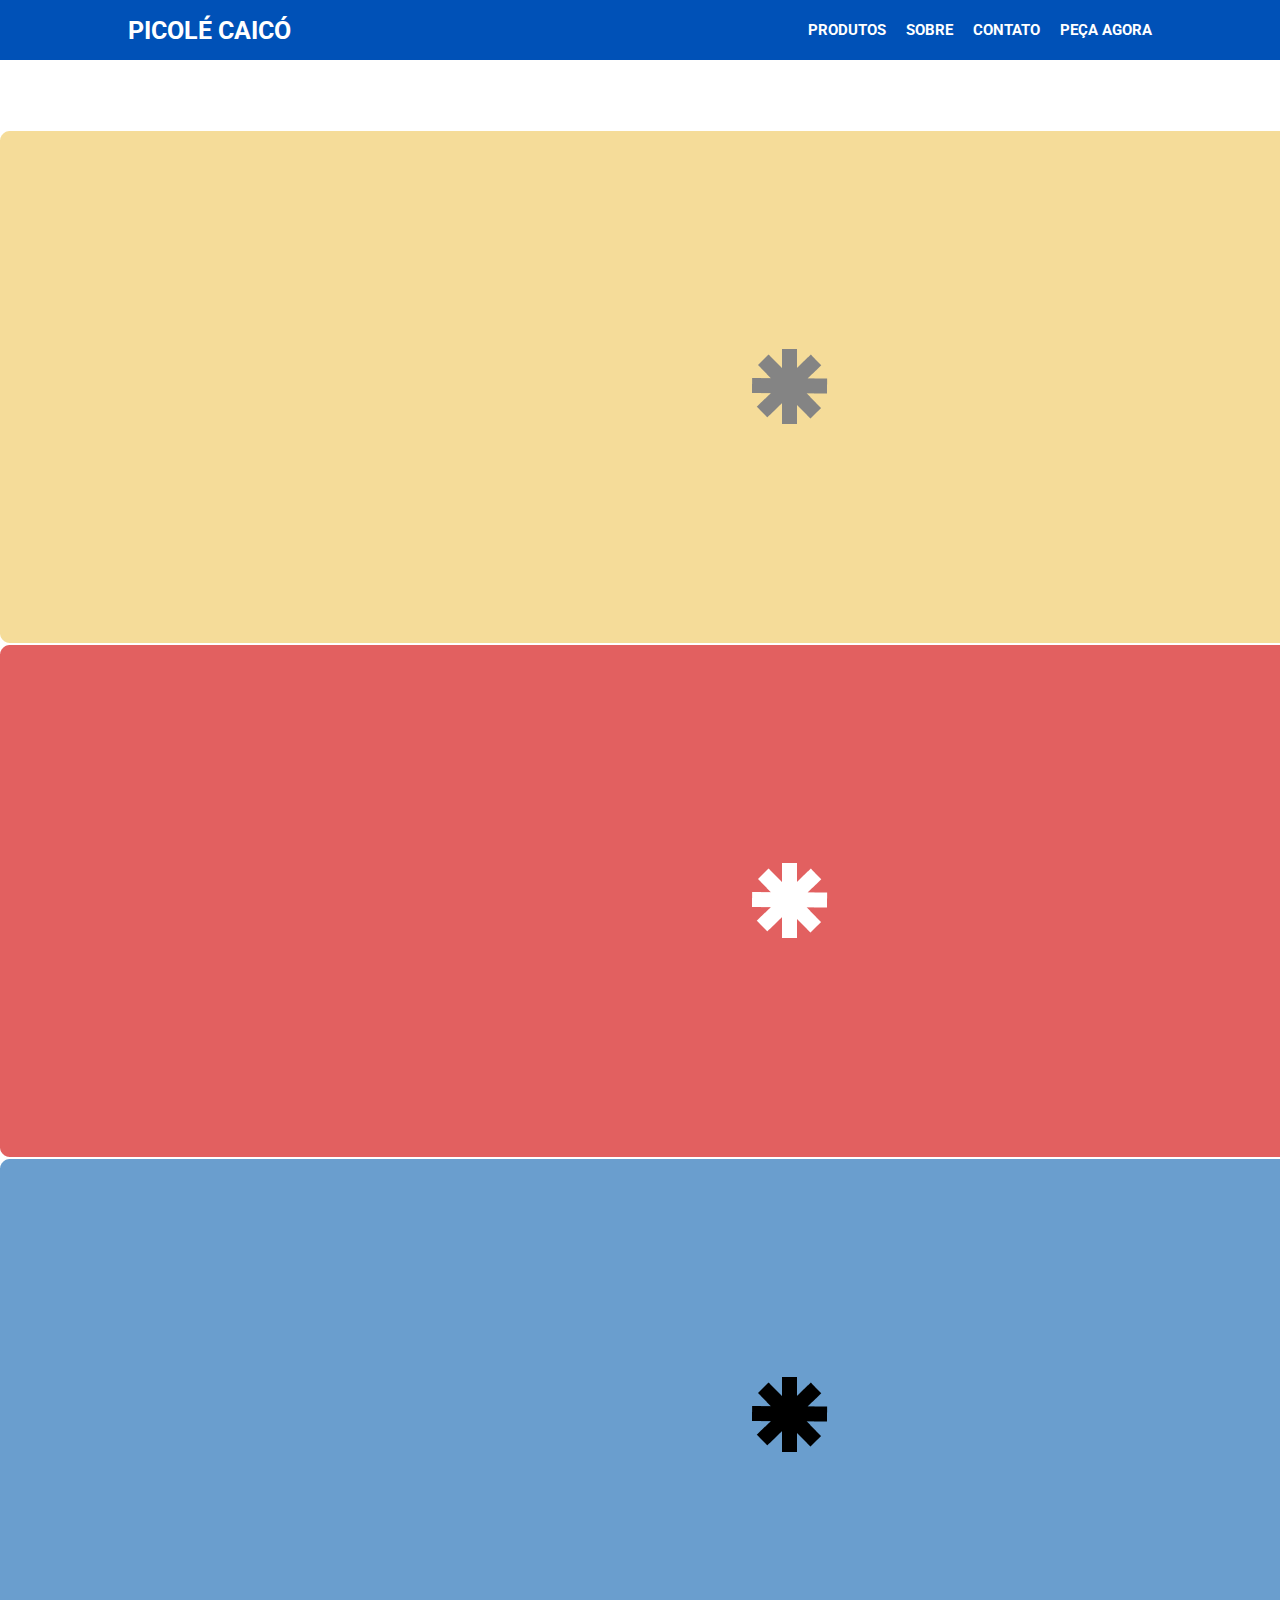
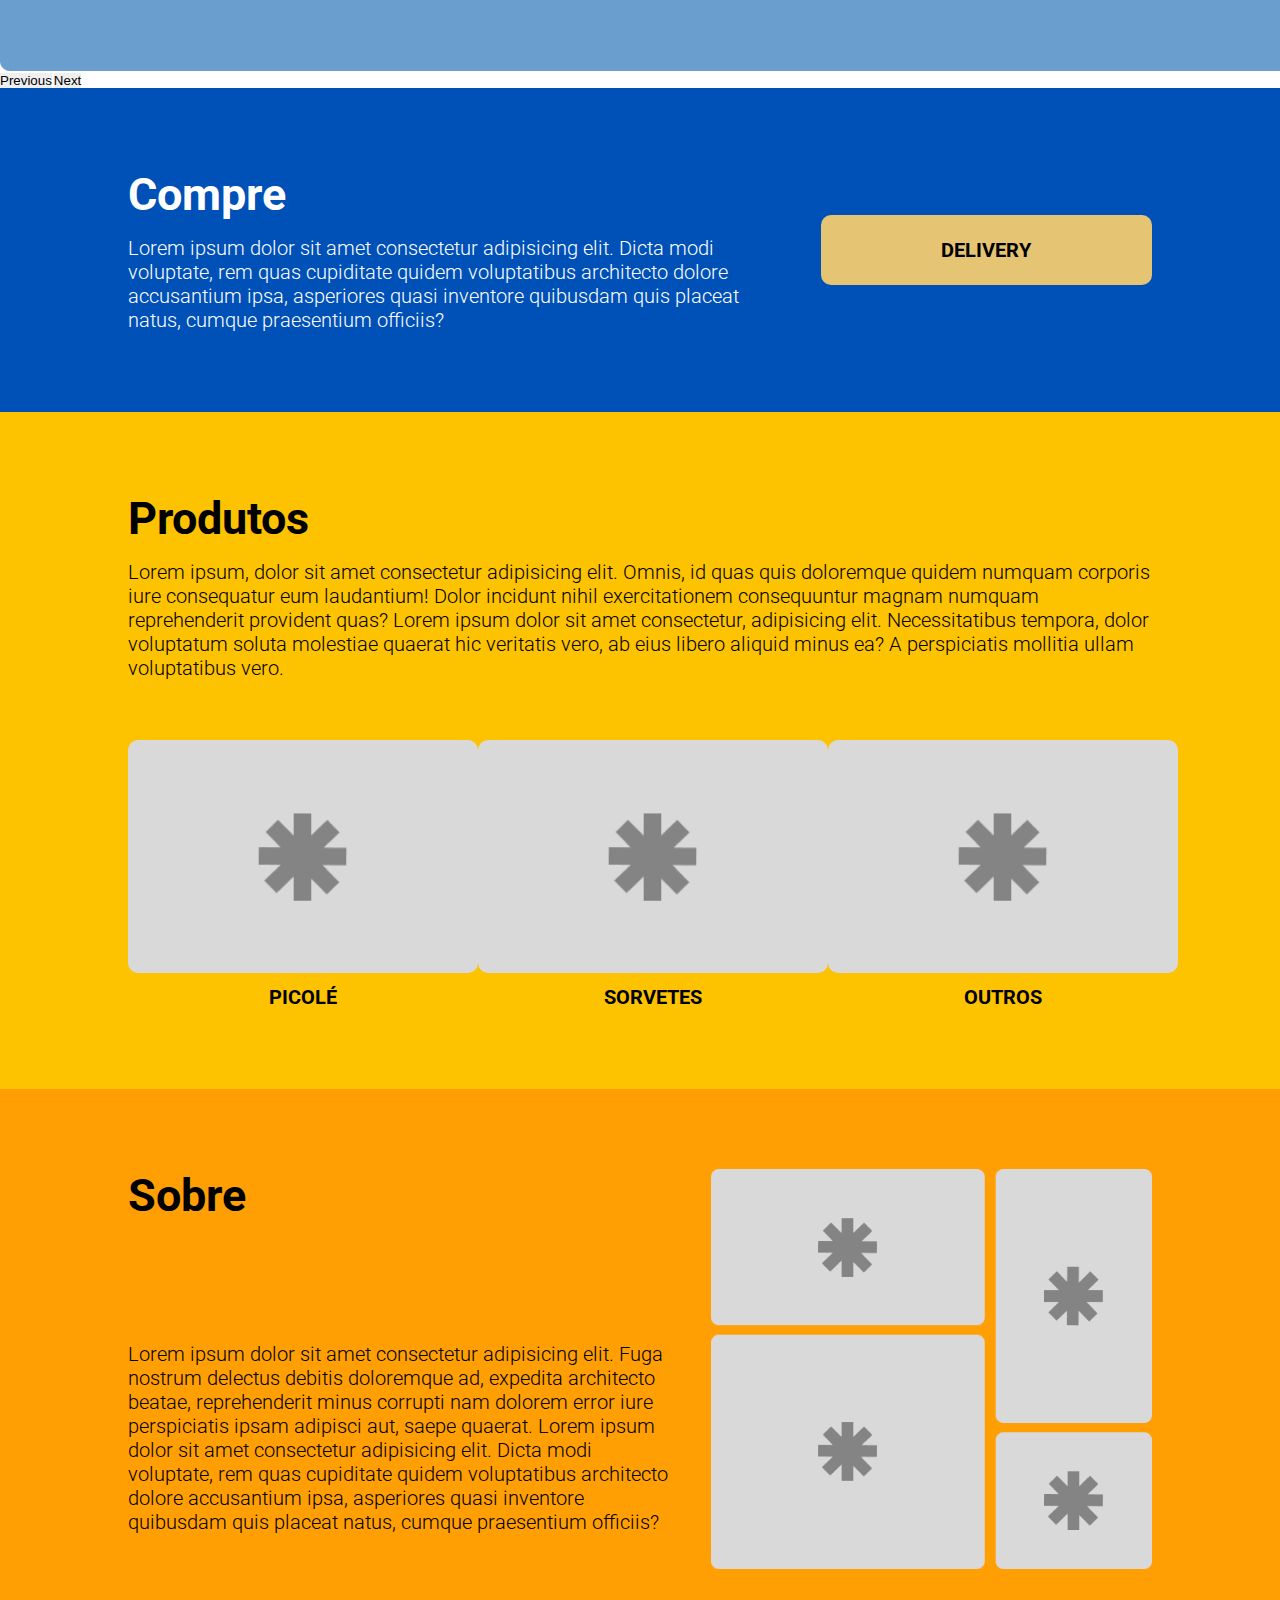
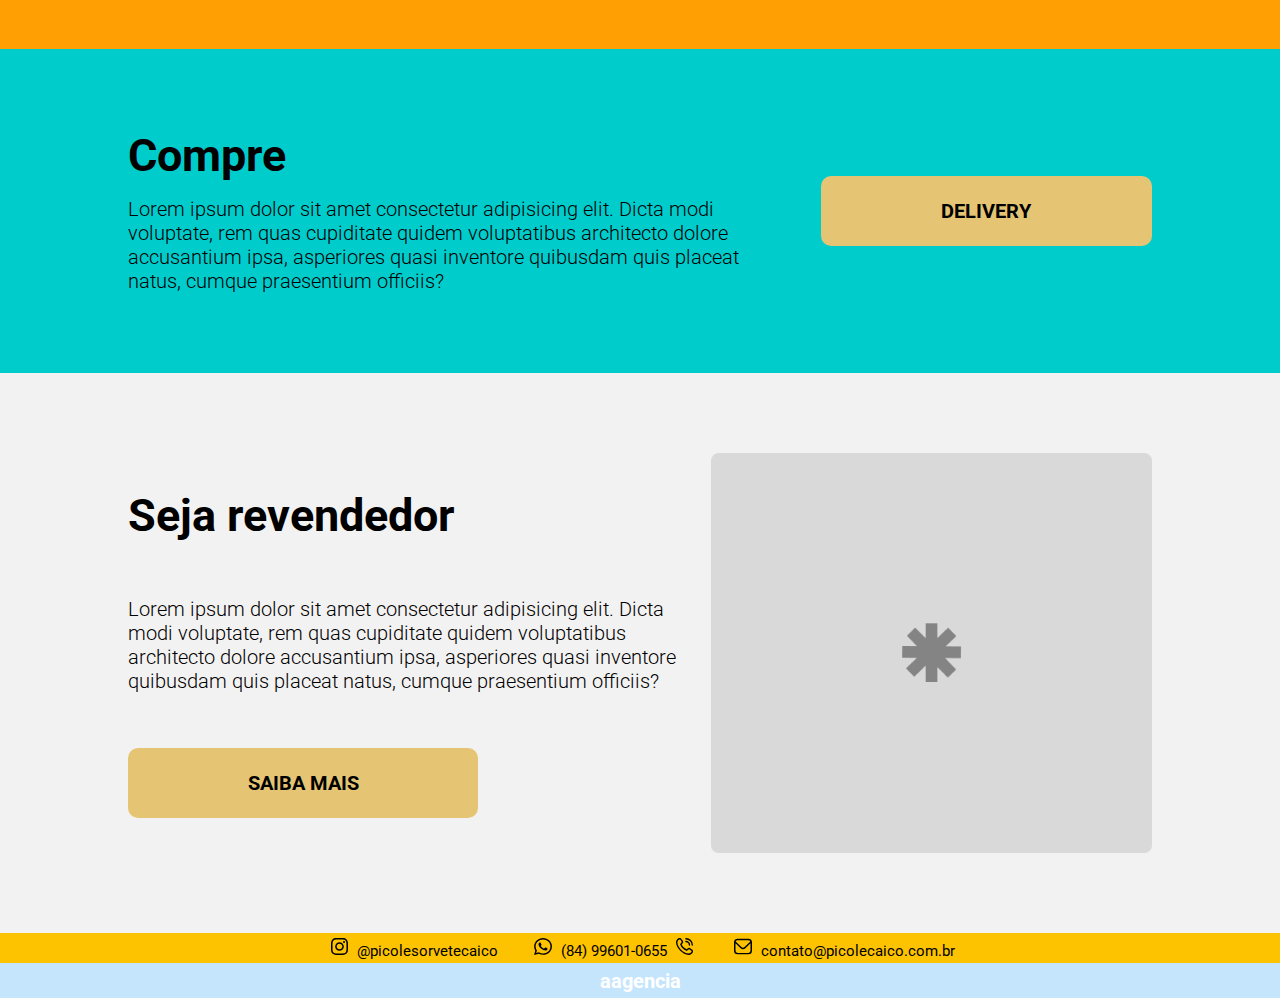
==== index.html @ 86905b48 "commit incial" ====
<!DOCTYPE html>
<html lang="pt-br">
<head>
    <meta charset="UTF-8">
    <meta http-equiv="X-UA-Compatible" content="IE=edge">
    <meta name="viewport" content="width=device-width, initial-scale=1.0">
    <title>Picolé Caicó</title>

    <!--====style====-->
    <link rel="stylesheet" href="./assets/style/global.css">
    <link rel="stylesheet" href="./assets/style/index.css">

    <!--====font====-->
    <link rel="preconnect" href="https://fonts.googleapis.com">
    <link href="https://fonts.googleapis.com/css2?family=Roboto:wght@300;400;700;900&display=swap" rel="stylesheet">
    <link rel="preconnect" href="https://fonts.gstatic.com" crossorigin>

    <!--====bootstrap====-->
    <link href="https://cdn.jsdelivr.net/npm/bootstrap@5.3.0-alpha1/dist/css/bootstrap.min.css" rel="stylesheet" integrity="sha384-GLhlTQ8iRABdZLl6O3oVMWSktQOp6b7In1Zl3/Jr59b6EGGoI1aFkw7cmDA6j6gD" crossorigin="anonymous">

    <script src="https://cdn.jsdelivr.net/npm/@popperjs/core@2.11.6/dist/umd/popper.min.js" integrity="sha384-oBqDVmMz9ATKxIep9tiCxS/Z9fNfEXiDAYTujMAeBAsjFuCZSmKbSSUnQlmh/jp3" crossorigin="anonymous"></script>
    <script src="https://cdn.jsdelivr.net/npm/bootstrap@5.3.0-alpha1/dist/js/bootstrap.min.js" integrity="sha384-mQ93GR66B00ZXjt0YO5KlohRA5SY2XofN4zfuZxLkoj1gXtW8ANNCe9d5Y3eG5eD" crossorigin="anonymous"></script>

</head>
<body>
    <header class="fixed-top shadow p-3 mb-5 ">
        <nav >
            <a class="logo" href="#">
                <h1>PICOLÉ CAICÓ</h1>
            </a>

            <div class="header-links">
                <ul>
                    <li><a href="#produtos">PRODUTOS</a></li>
                    <li><a href="#sobre">SOBRE</a></li>
                    <li><a target="_blank" href="https://api.whatsapp.com/send?phone=5584996010655&text=Ol%C3%A1,%20gostaria%20de%20ajuda.%20">CONTATO</a></li>
                    <li><a target="_blank" href="https://www.b2f.app/caico">PEÇA AGORA</a></li>
                </ul>
            </div>
        </nav>
    </header>
    <main>

        <section id="banner">
            <div id="carouselExampleIndicators" class="carousel slide" data-bs-ride="carousel">
                <div class="carousel-indicators">
                  <button type="button" data-bs-target="#carouselExampleIndicators" data-bs-slide-to="0" class="active" aria-current="true" aria-label="Slide 1"></button>
                  <button type="button" data-bs-target="#carouselExampleIndicators" data-bs-slide-to="1" aria-label="Slide 2"></button>
                  <button type="button" data-bs-target="#carouselExampleIndicators" data-bs-slide-to="2" aria-label="Slide 3"></button>
                </div>
                <div class="carousel-inner">
                  <div id="banner-w" class="carousel-item active" data-bs-interval="2000">
                    <img src="./assets/img/banner-1.png" class="d-block w-100" alt="...">
                  </div>
                  <div id="banner-w" class="carousel-item" data-bs-interval="2000">
                    <img src="./assets/img/banner-2.png" class="d-block w-100" alt="...">
                  </div>
                  <div id="banner-w" class="carousel-item" data-bs-interval="2000">
                    <img src="./assets/img/banner-3.png" class="d-block w-100" alt="...">
                  </div>
                </div>
                <button class="carousel-control-prev" type="button" data-bs-target="#carouselExampleIndicators" data-bs-slide="prev">
                  <span class="carousel-control-prev-icon" aria-hidden="true"></span>
                  <span class="visually-hidden">Previous</span>
                </button>
                <button class="carousel-control-next" type="button" data-bs-target="#carouselExampleIndicators" data-bs-slide="next">
                  <span class="carousel-control-next-icon" aria-hidden="true"></span>
                  <span class="visually-hidden">Next</span>
                </button>
              </div>
        </section>

        <section id="compre" class="compre">
            <div class="container">
                <div class="compre-text-1 text">
                    <h2>Compre</h2>
                    <p>
                        Lorem ipsum dolor sit amet consectetur adipisicing elit. Dicta modi voluptate, rem quas cupiditate quidem voluptatibus architecto dolore accusantium ipsa, asperiores quasi inventore quibusdam quis placeat natus, cumque praesentium officiis?
                    </p>
                </div>
                <a href="https://www.b2f.app/caico" target="_blank" class="compre-button button">
                    DELIVERY
                </a>
            </div>
        </section>

        <section id="produtos" class="produtos">
            <div class="container-produtos container">
                <div class="produtos-text text">
                    <h2>Produtos</h2>
                    <p>
                        Lorem ipsum, dolor sit amet consectetur adipisicing elit. Omnis, id quas quis doloremque quidem numquam corporis iure consequatur eum laudantium! Dolor incidunt nihil exercitationem consequuntur magnam numquam reprehenderit provident quas? Lorem ipsum dolor sit amet consectetur, adipisicing elit. Necessitatibus tempora, dolor voluptatum soluta molestiae quaerat hic veritatis vero, ab eius libero aliquid minus ea? A perspiciatis mollitia ullam voluptatibus vero.
                    </p>
                </div>
                <div class="produtos-catalogo">
                    <a href="#" class="produtos-item">
                        <img src="./assets/img/prod.png" alt="">
                        <h3>PICOLÉ</h3>
                    </a>
                    <a href="#" class="produtos-item">
                        <img src="./assets/img/prod.png" alt="">
                        <h3>SORVETES</h3>
                    </a>
                    <a href="#" class="produtos-item">
                        <img src="./assets/img/prod.png" alt="">
                        <h3>OUTROS</h3>
                    </a>
                </div>
            </div>
        </section>

        <section id="sobre" class="sobre">
            <div class="container">
                <div class="sobre-text text">
                    <h2>Sobre</h2>
                    <p>
                        Lorem ipsum dolor sit amet consectetur adipisicing elit. Fuga nostrum delectus debitis doloremque ad, expedita architecto beatae, reprehenderit minus corrupti nam dolorem error iure perspiciatis ipsam adipisci aut, saepe quaerat. Lorem ipsum dolor sit amet consectetur adipisicing elit. Dicta modi voluptate, rem quas cupiditate quidem voluptatibus architecto dolore accusantium ipsa, asperiores quasi inventore quibusdam quis placeat natus, cumque praesentium officiis?
                    </p>
                </div>
                <img class="sobre-img" src="./assets/img/img-sobre.png" alt="">
            </div>
        </section>

        <section id="peca" class="peca">
            <div class="container">
                <div class="compre-text-2 text">
                    <h2>Compre</h2>
                    <p>
                        Lorem ipsum dolor sit amet consectetur adipisicing elit. Dicta modi voluptate, rem quas cupiditate quidem voluptatibus architecto dolore accusantium ipsa, asperiores quasi inventore quibusdam quis placeat natus, cumque praesentium officiis?
                    </p>
                </div>
                <a href="https://www.b2f.app/caico" target="_blank" class="compre-button button">
                    DELIVERY
                </a>
            </div>
        </section>

        <section id="seja" class="seja">
            <div class="container">
                <div class="compre-text-3 text">
                    <h2>Seja revendedor</h2>

                    <p>
                        Lorem ipsum dolor sit amet consectetur adipisicing elit. Dicta modi voluptate, rem quas cupiditate quidem voluptatibus architecto dolore accusantium ipsa, asperiores quasi inventore quibusdam quis placeat natus, cumque praesentium officiis?
                    </p>

                    <a target="_blank" href="https://api.whatsapp.com/send?phone=5584996010655&text=Ol%C3%A1,%20gostaria%20de%20me%20tornar%20um%20revendedor%20Picol%C3%A9%20Caoic%C3%B3." class="compre-button button">
                        SAIBA MAIS
                    </a>
                </div>

                <img class="seja-img" src="./assets/img/seja.png" alt="">
            </div>
        </section>
    </main>

    <footer>
        <div class="footer-contatos">
            <ul>
                <li>
                    <a target="_blank" href="https://www.instagram.com/picoleesorvetecaico/">
                        <img src="./assets/icon/instagram.svg" alt="">
                        @picolesorvetecaico
                    </a>
                </li>

                <li>
                    <a target="_blank" href="https://api.whatsapp.com/send?phone=5584996010655&text=Ol%C3%A1,%20gostaria%20de%20ajuda.%20">
                        <img src="./assets/icon/whatsapp.svg" alt="">
                        (84) 99601-0655
                        <img src="./assets/icon/phone-call.svg" alt="">
                    </a>
                </li>

                <li>
                    <a>
                        <img src="./assets/icon/envelope.svg" alt="">
                        contato@picolecaico.com.br
                    </a>
                </li>
            </ul>
        </div>
        <div class="footer-aagencia">
            <a target="_blank" href="https://aagenciadigital.com/">aagencia</a>
        </div>
    </footer>
</body>
</html>
---- assets/style/global.css ----
* {
  margin: 0;
  padding: 0;
  border: none;
  text-decoration: none;
  box-sizing: border-box;
  list-style: none;
  color: black;
}

html header a,
html body a,
html footer a {
  text-decoration: none;
}

html {
  /*==== cores bases ====*/
  --white-smoke: #F3F2F2ff;
  --mikado-yellow-2: #FEC300ff;
  --orange-peel: #FF9F03ff;
  --blue: #01CCCC;
  --blue-dark: #0051B7;

  /*==== grey ====*/
  --grey-darck: #4D5E77;
  --grey-blue:  #A1B2CD;
  --grey-medium: #eaecf2;
  --grey-light: #E5EAF1;

  /*==== fonts ====*/
  font-family: 'Roboto', sans-serif;
  
  /*==== jump of the cat ====*/
  font-size: 62.5%; /* tamanho padrão do navegador vira 10px*/
}

body {
  width: 100vw;
  height: 100vh;
  overflow-x: hidden;
}

/*==== header ====*/
header {
  width: 100vw;
  height: 6rem;
  display: flex;
  justify-content: center;
  align-items: center;
}

nav {
  display: flex;
  align-items: center;
  justify-content: space-between;
  width: clamp(500px, 80%, 1500px) ;
}

ul {
  display: flex;
  gap: 2rem;
  justify-content: center;
  align-items: center;
}

header {
  background-color: var(--blue-dark);
}

header .logo h1 {
  color: white;
  font-size: 2.5rem;
  font-weight: bold;
}

header nav a {
  color: white;
  font-size: 1.5rem;
  font-weight: bold;
}

/*==== footer ====*/
footer {
  width: 100vw;
}

footer i {
  color: black;
}

footer div {
  display: flex;
  align-items: center;
  justify-content: center;
  width: 100%;
  height: 100%;
}

footer a {
  display: block;
  color: black;
}

.footer-contatos {
  background-color: var(--mikado-yellow-2);
}

.footer-contatos ul {
  display: flex;
  justify-content: space-around;
  align-items: center;
  width: 50%;
  height: 3rem;
}

.footer-contatos li {
  display: flex;
  align-items: center;
  justify-content: space-between;
  gap: 1.5rem;
}

.footer-contatos a {
  font-size: 1.5rem;
}

.footer-contatos img {
  height: 1.75rem;
  margin: 0 0.5rem;
}

.footer-aagencia {
  background-color: rgb(197, 229, 253);
  height: 3.5rem;
}

.footer-aagencia a {
  color: white;
  font-weight: bold;
  font-size: 2rem;
}
---- assets/style/index.css ----
section {
    width: 100vw;
    display: flex;
    align-items: center;
    justify-content: center;
    padding: 8rem 0;
}

.container {
    width: clamp(500px, 80%, 1500px) ;
    display: flex;
    justify-content: space-between;
    align-items: center;
    gap: 3rem;
}

.text {
    display: flex;
    flex-direction: column;
    gap: 1.5rem;
    width: 70rem;
}

.container h2 {
    font-size: 4.5rem;
    font-weight: bold;
}

.container p {
    font-size: 2rem;
    font-weight: 300;
}

.button {
    background-color: rgb(229, 197, 115);

    width: 35rem;
    height: 7rem;
    border-radius: 10px;

    font-size: 2rem;
    font-weight: bold;
    color: black;

    display: flex;
    justify-content: center;
    align-items: center;
}

#banner {
    padding: 0rem;
    margin-top: 6rem;
}

#banner-w {
    width: 100vw;
}

#compre {
    background-color: var(--blue-dark);
}

.compre-text-1 h2,
.compre-text-1 p {
    color: white;
}

#produtos {
    background-color: var(--mikado-yellow-2);
}

.produtos-text {
    width: 100%;
    margin-bottom: 3rem;
}

.container-produtos {
    flex-direction: column;
    align-items: start;
}

.produtos-catalogo {
    display: flex;
    align-items: center;
    justify-content: space-between;
    min-width: 70rem;
    width: 100%;
}

.produtos-item {
    text-align: center;
}

.produtos-item img {
    width: 35rem;
    border-radius: 10px;
    margin-bottom: 1rem;
}

.produtos-item h3 {
    font-size: 2rem;
    font-weight: bold;
    color: black;
}

#sobre {
    background-color: var(--orange-peel);
}

.sobre-img {
    height: 40rem;
}

.sobre-text {
    height: 40rem;

    display: flex;
    flex-direction: column;
    justify-content: start;
    gap: 12rem;
}

#peca {
    background-color: var(--blue);
}

#seja {
    background-color: var(--white-smoke);
}

.compre-text-3 {
    gap: 5.5rem;
}

.seja-img {
    height: 40rem;
}
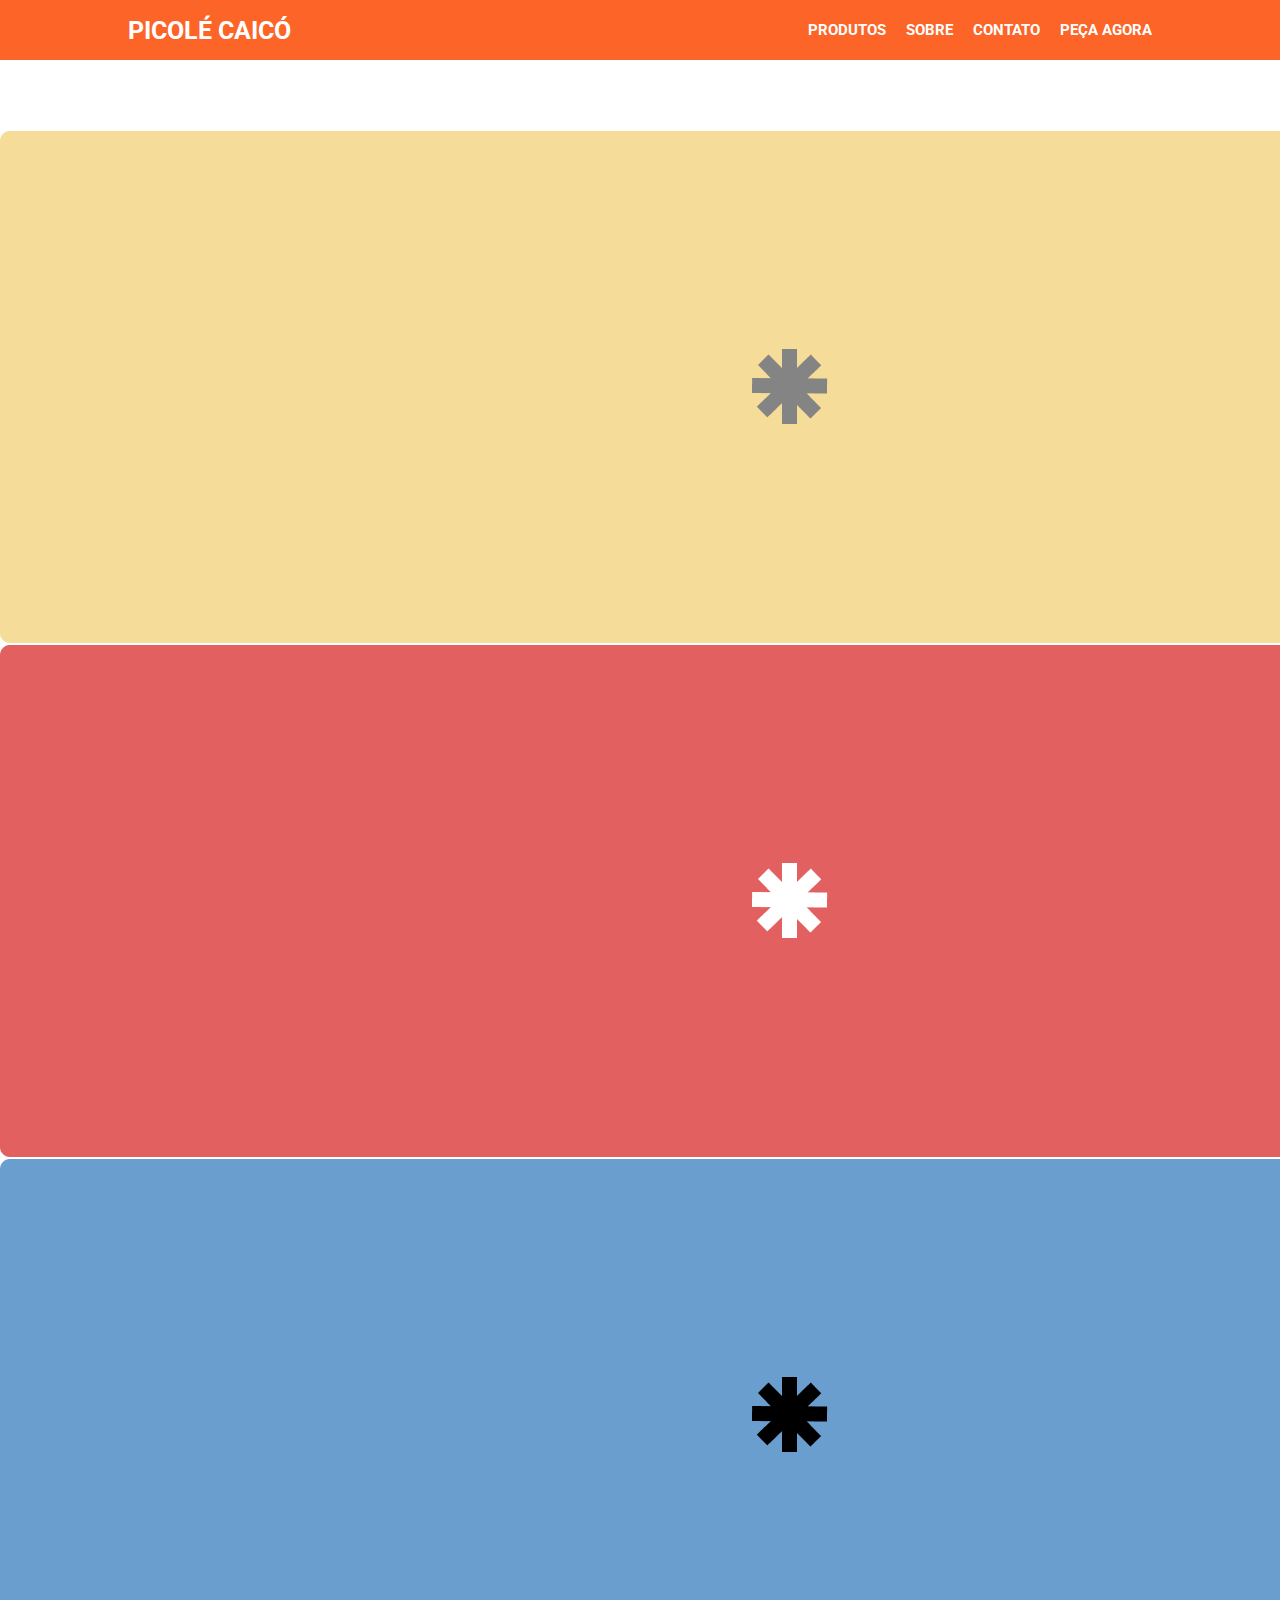
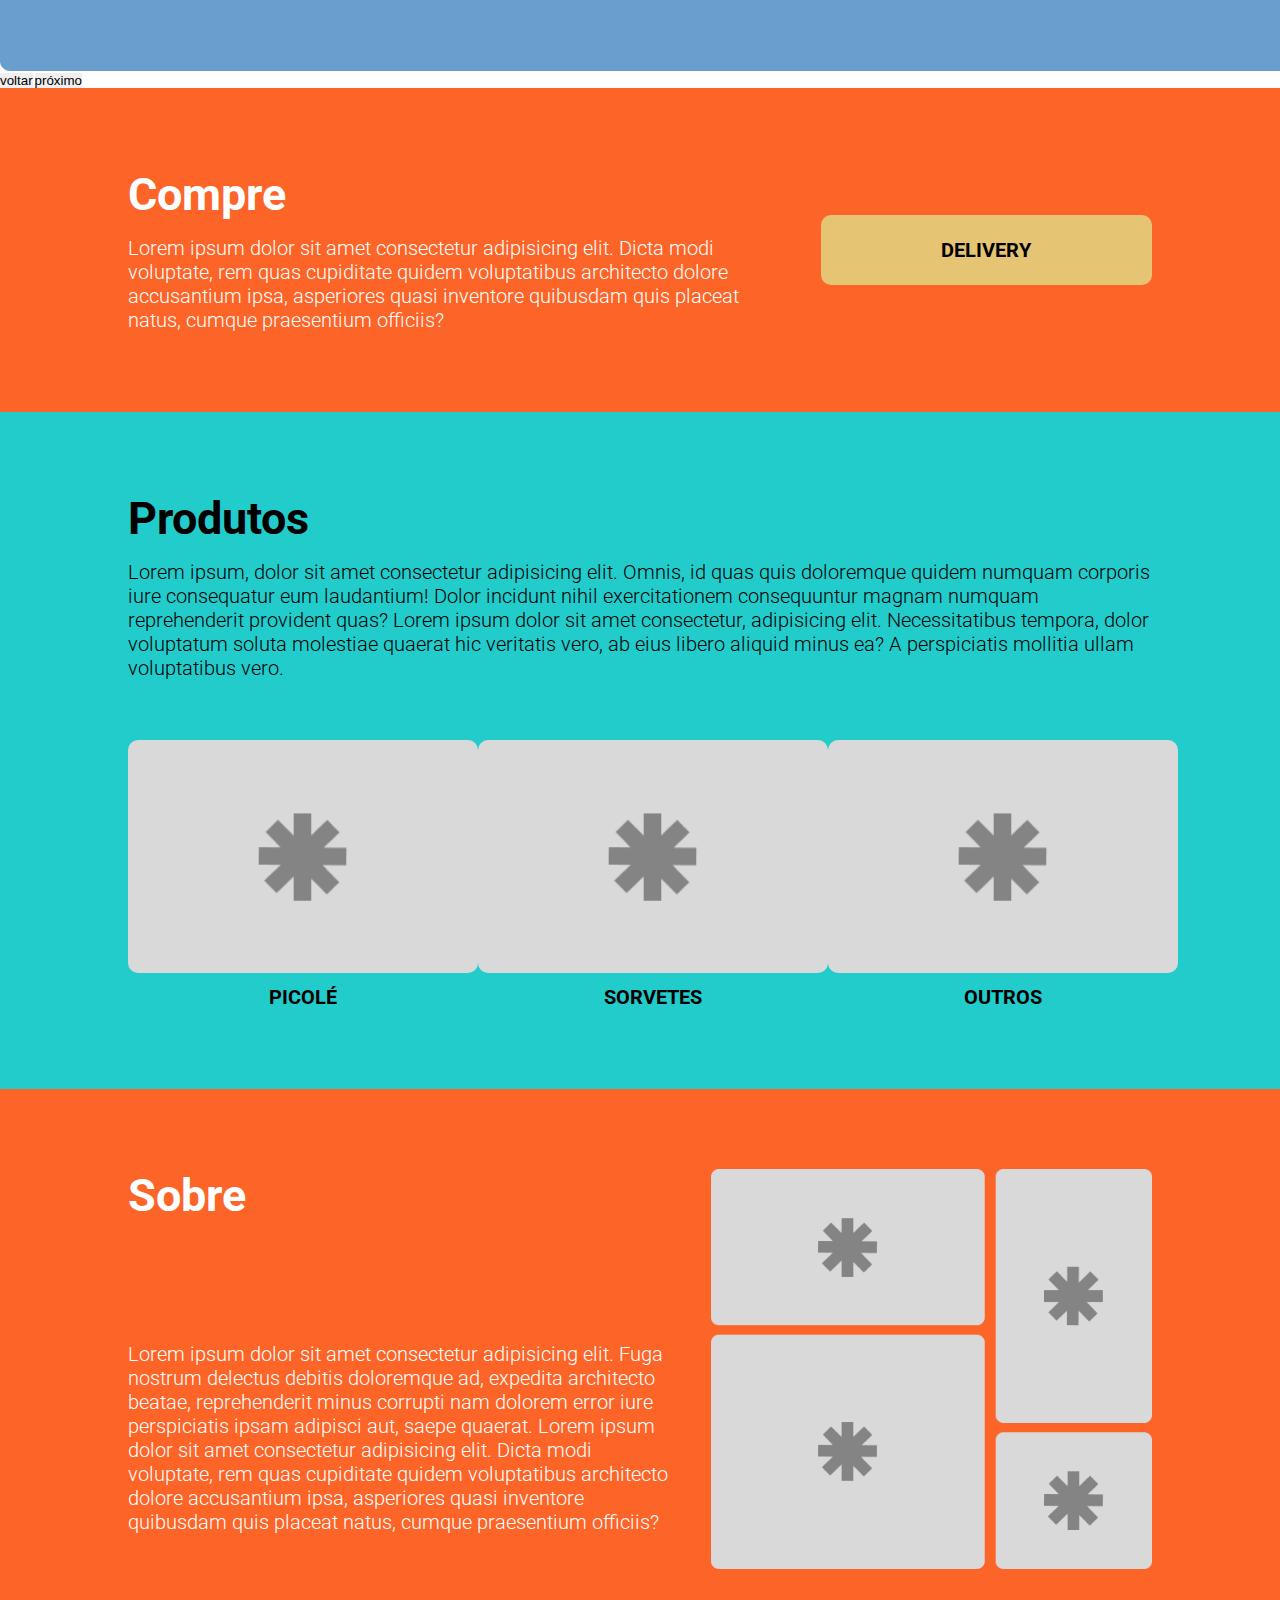
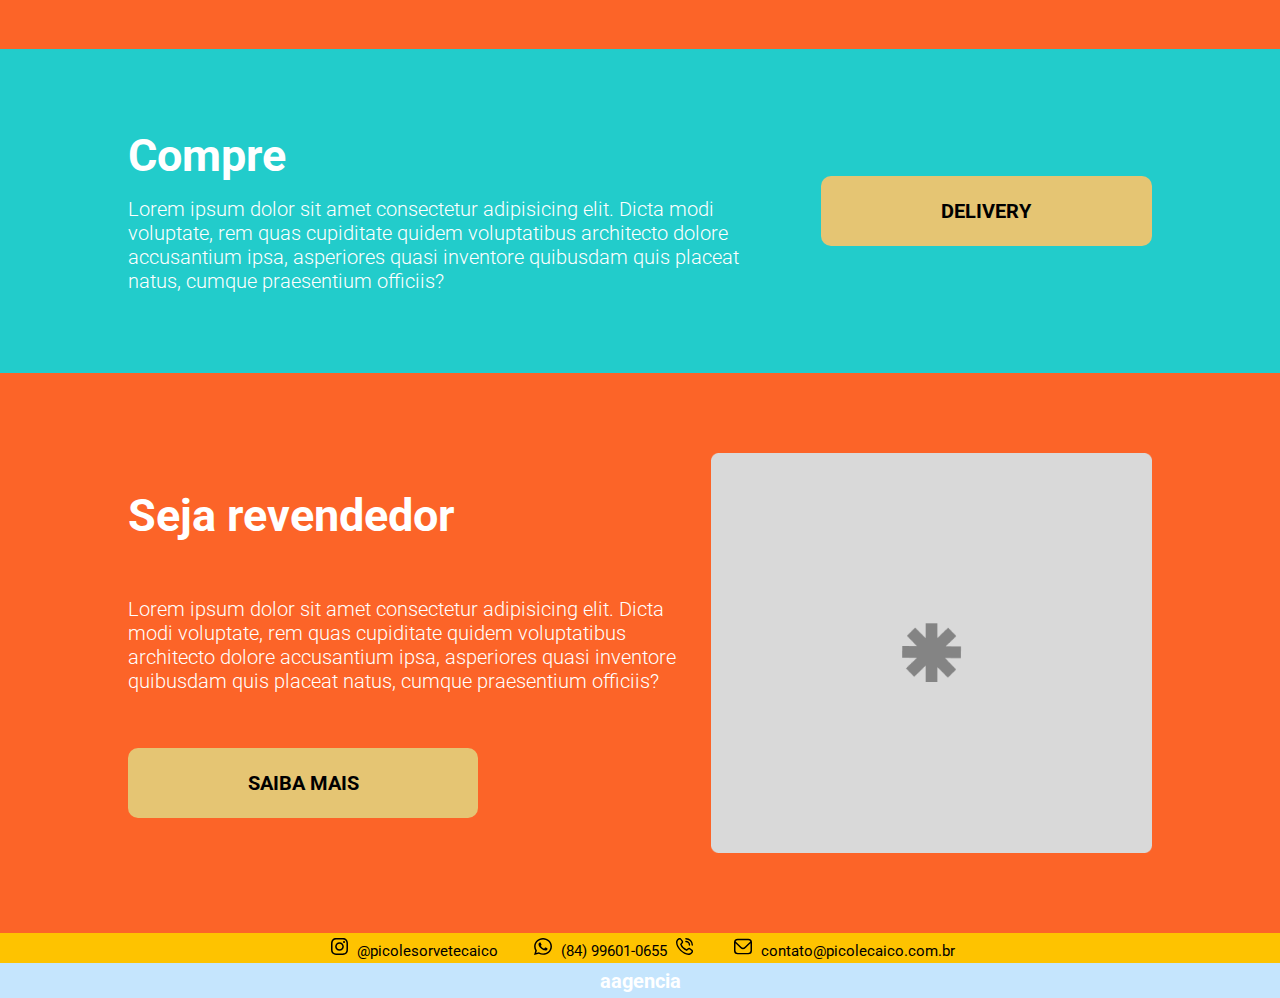
==== commit d6a0cada: "new commit" ====
--- a/index.html
+++ b/index.html
@@ -61,11 +61,11 @@
                 </div>
                 <button class="carousel-control-prev" type="button" data-bs-target="#carouselExampleIndicators" data-bs-slide="prev">
                   <span class="carousel-control-prev-icon" aria-hidden="true"></span>
-                  <span class="visually-hidden">Previous</span>
+                  <span class="visually-hidden">voltar</span>
                 </button>
                 <button class="carousel-control-next" type="button" data-bs-target="#carouselExampleIndicators" data-bs-slide="next">
                   <span class="carousel-control-next-icon" aria-hidden="true"></span>
-                  <span class="visually-hidden">Next</span>
+                  <span class="visually-hidden">próximo</span>
                 </button>
               </div>
         </section>
--- a/assets/style/global.css
+++ b/assets/style/global.css
@@ -19,8 +19,8 @@
   --white-smoke: #F3F2F2ff;
   --mikado-yellow-2: #FEC300ff;
   --orange-peel: #FF9F03ff;
-  --blue: #01CCCC;
-  --blue-dark: #0051B7;
+  --blue: #22cccb;
+  --orange: #FC6428;
 
   /*==== grey ====*/
   --grey-darck: #4D5E77;
@@ -65,7 +65,7 @@
 }
 
 header {
-  background-color: var(--blue-dark);
+  background-color: var(--orange);
 }
 
 header .logo h1 {
--- a/assets/style/index.css
+++ b/assets/style/index.css
@@ -57,7 +57,7 @@
 }
 
 #compre {
-    background-color: var(--blue-dark);
+    background-color: var(--orange);
 }
 
 .compre-text-1 h2,
@@ -66,7 +66,7 @@
 }
 
 #produtos {
-    background-color: var(--mikado-yellow-2);
+    background-color: var(--blue);
 }
 
 .produtos-text {
@@ -100,11 +100,16 @@
 .produtos-item h3 {
     font-size: 2rem;
     font-weight: bold;
-    color: black;
+    color: #000;
 }
 
 #sobre {
-    background-color: var(--orange-peel);
+    background-color: var(--orange);
+}
+
+#sobre p,
+#sobre h2 {
+    color: #fff;
 }
 
 .sobre-img {
@@ -124,8 +129,18 @@
     background-color: var(--blue);
 }
 
+#peca p,
+#peca h2 {
+    color: #fff;
+}
+
 #seja {
-    background-color: var(--white-smoke);
+    background-color: var(--orange);
+}
+
+#seja p,
+#seja h2 {
+    color: #fff;
 }
 
 .compre-text-3 {
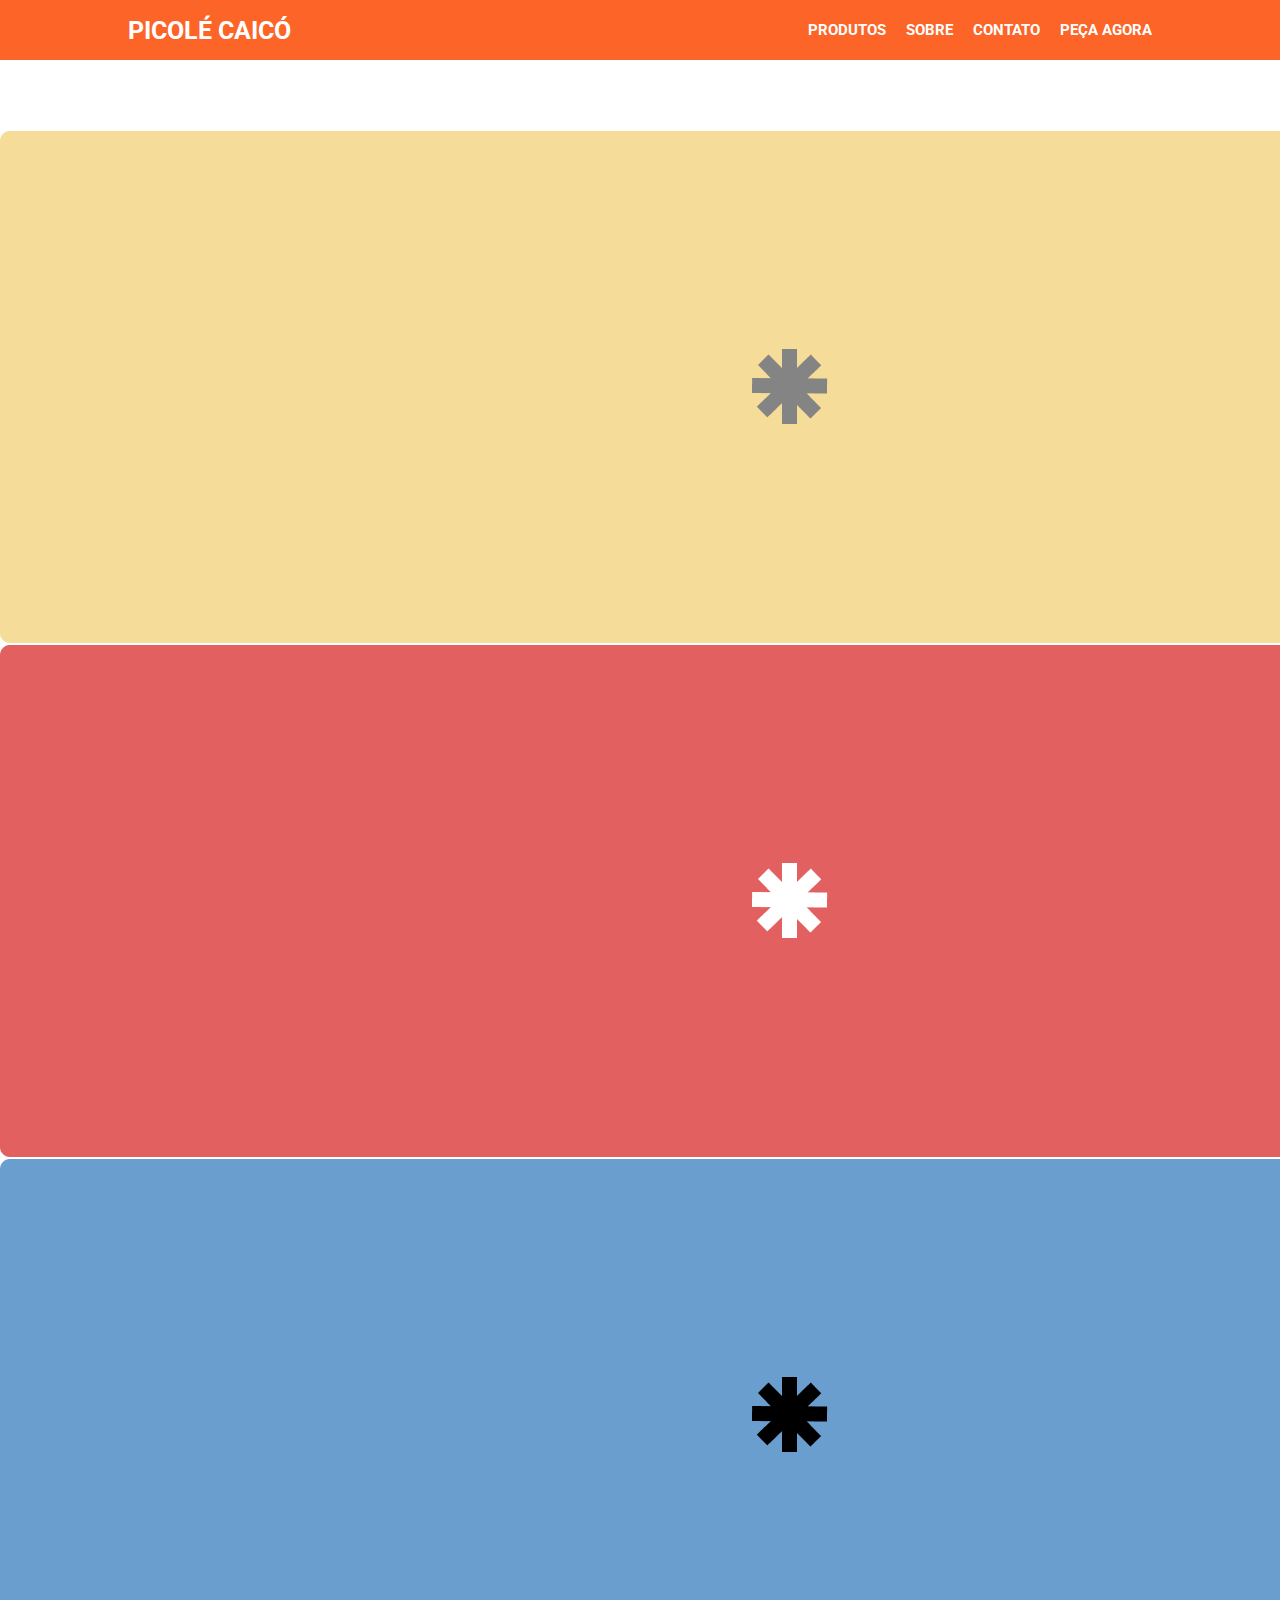
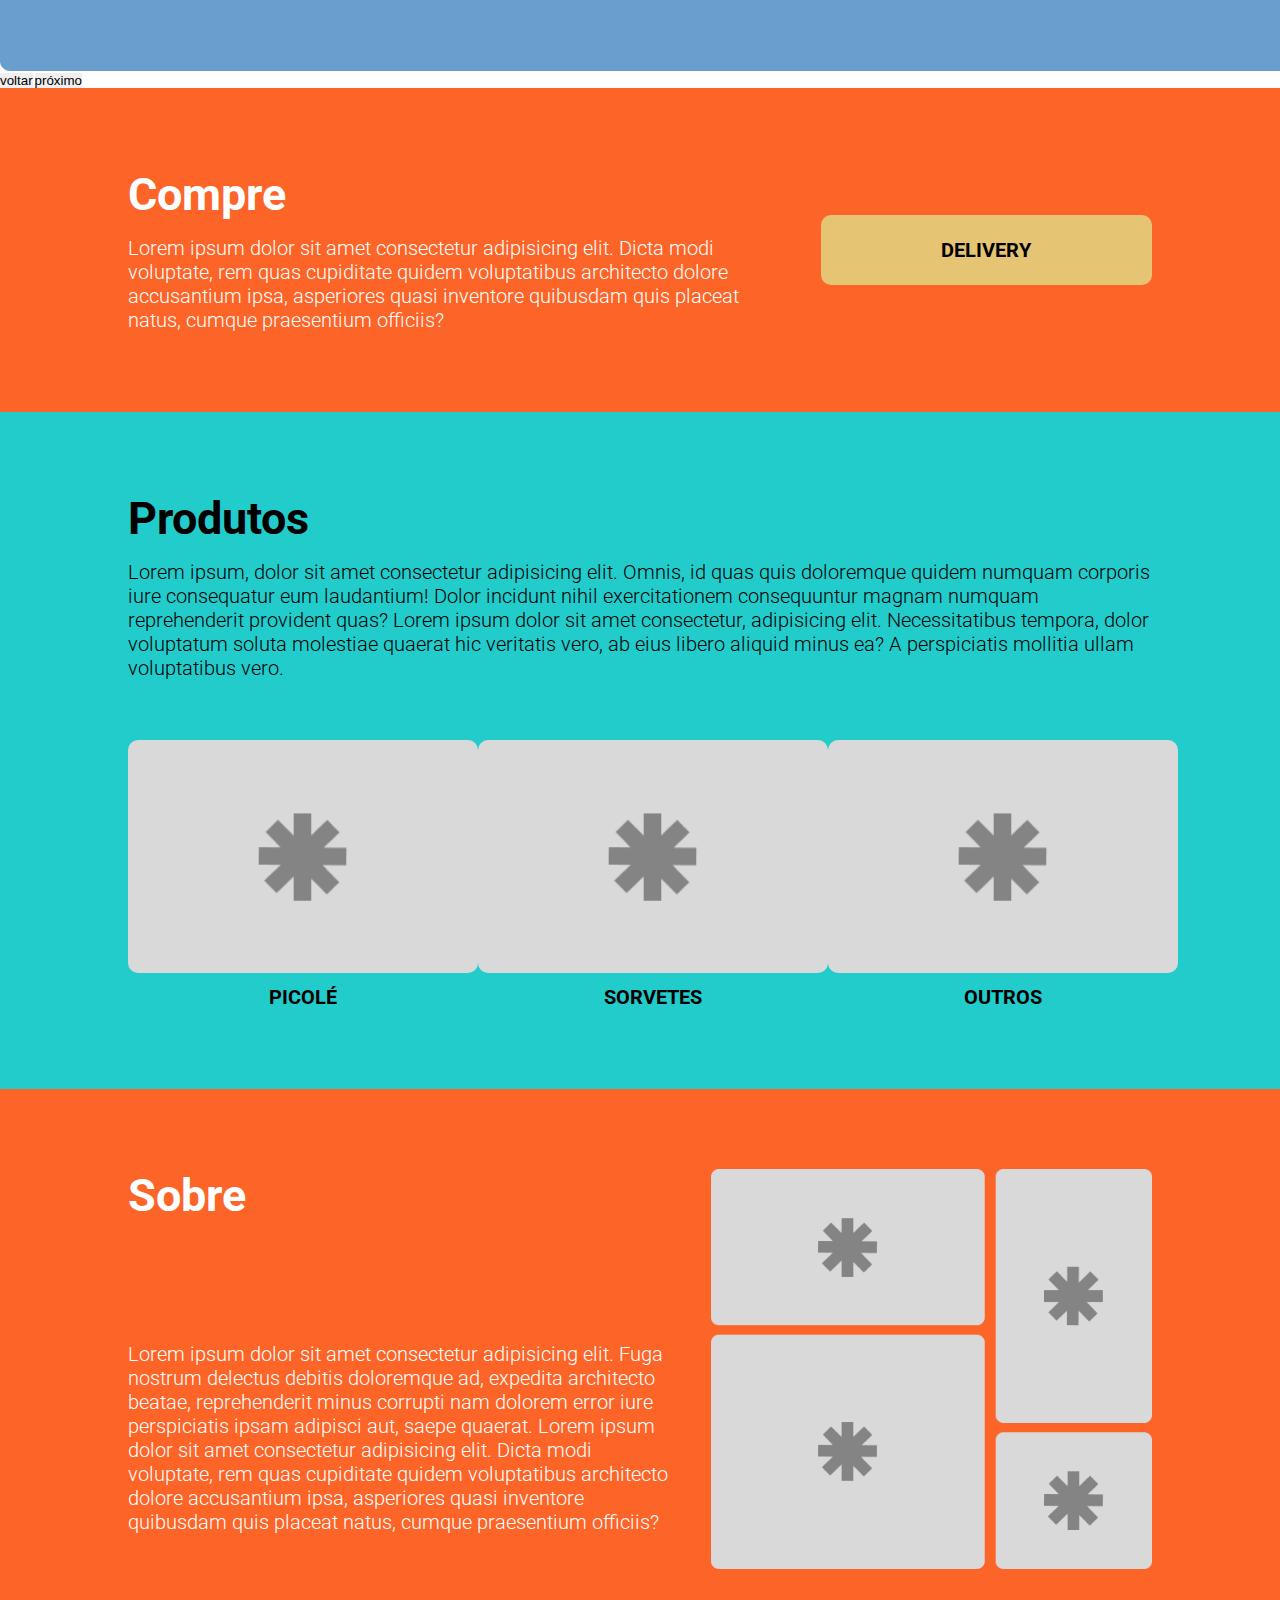
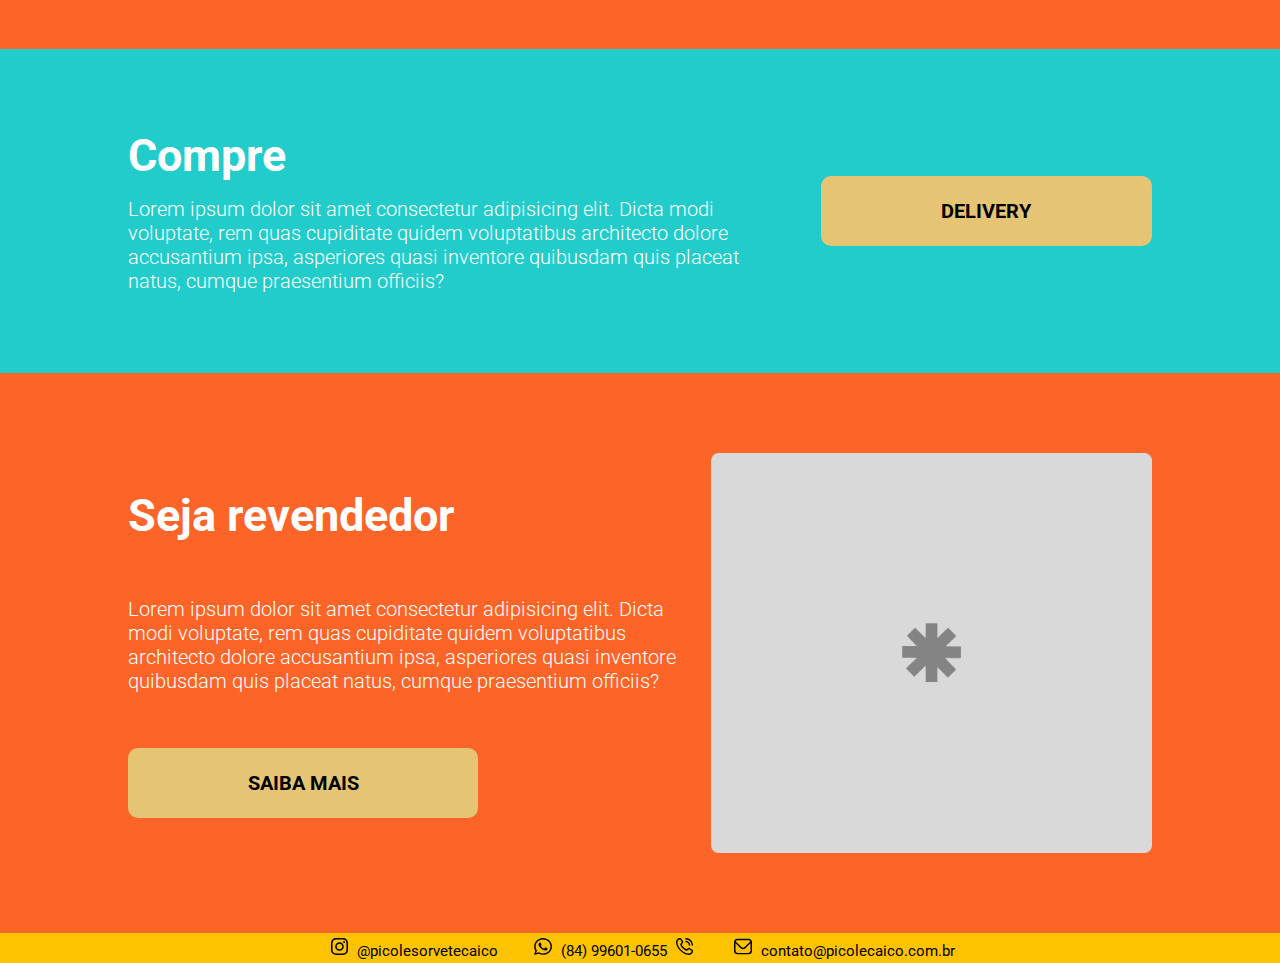
==== commit e0869577: "Update index.html" ====
--- a/index.html
+++ b/index.html
@@ -93,16 +93,16 @@
                     </p>
                 </div>
                 <div class="produtos-catalogo">
-                    <a href="#" class="produtos-item">
-                        <img src="./assets/img/prod.png" alt="">
+                    <a href="./produtos.html" class="produtos-item">
+                        <img src="./assets/img/prod.png" alt="picolés">
                         <h3>PICOLÉ</h3>
                     </a>
-                    <a href="#" class="produtos-item">
-                        <img src="./assets/img/prod.png" alt="">
+                    <a href="./produtos.html" class="produtos-item">
+                        <img src="./assets/img/prod.png" alt="sorvetes">
                         <h3>SORVETES</h3>
                     </a>
-                    <a href="#" class="produtos-item">
-                        <img src="./assets/img/prod.png" alt="">
+                    <a href="./produtos.html" class="produtos-item">
+                        <img src="./assets/img/prod.png" alt="outros produtos">
                         <h3>OUTROS</h3>
                     </a>
                 </div>
@@ -180,9 +180,9 @@
                 </li>
             </ul>
         </div>
-        <div class="footer-aagencia">
+        <!-- <div class="footer-aagencia">
             <a target="_blank" href="https://aagenciadigital.com/">aagencia</a>
-        </div>
+        </div> -->
     </footer>
 </body>
 </html>